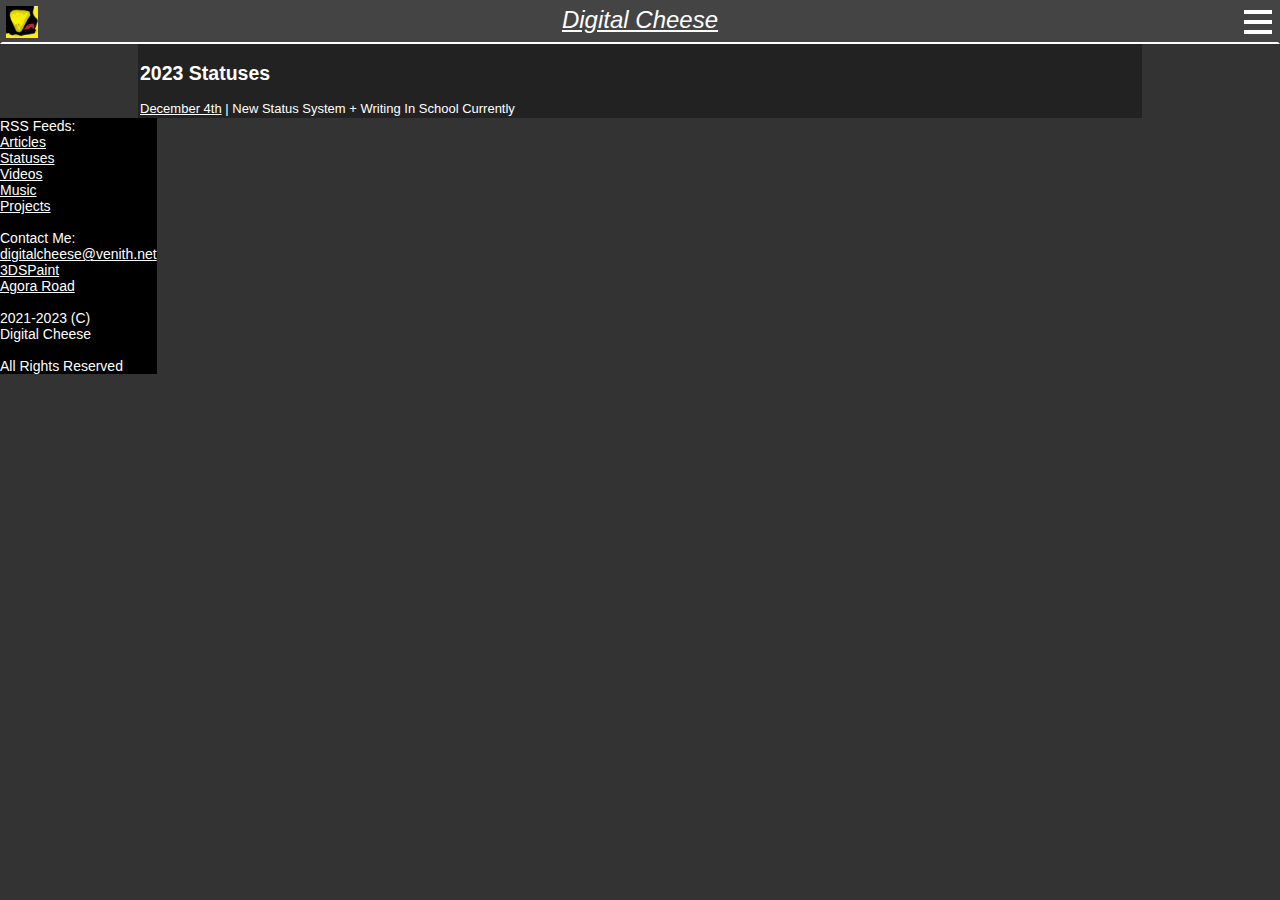
==== index.html @ 7e6d8111 "<br> added" ====
<!DOCTYPE html>
<html lang="en-US">
    <head>
        <meta charset="UTF-8">
        <meta property="og:title" content="Digital Cheese's Status Updates">
        <meta property="og:description" content="Basically blog posts with a fancy name because I figured simply calling something a blog was generic unlike statuses which are slightly less generic and boring.">
        <meta property="og:image" content="https://status.digitalcheese.xyz/assets/dc.jpg">
        <meta property="og:image:alt" content="Digital Cheese Profile Picture">
        <meta property="og:url" content="https://status.digitalcheese.xyz/index.html">
        <meta property="og:card" content="summary">
        <meta name="viewport" content="width=device-width">
        <meta name="author" content="Digital Cheese">
        <meta name="description" content="Basically blog posts with a fancy name because I figured simply calling something a blog was generic unlike statuses which are slightly less generic and boring.">
        <meta name="keywords" content="Digital Cheese, Analog Cheese, Venith">
        <link rel="shortcut icon" href="/assets/dc.ico">
        <link rel="stylesheet" href="/assets/dc.css">
        <script src="/assets/dc.js"></script>
        <title>Digital Cheese's Status Updates</title>
        <!-- Other Metadata -->
        <meta property="twitter:creator" content="@DigitalCheeseYT">
        <meta property="twitter:site" content="@DigitalCheeseYT">
    </head>
    <body>
        <div class="container">
            <div id="LinkMenu">
                <button onclick="document.getElementById('LinkMenu').style.display = 'none'">EXIT Menu</button>
                <ul><li><a href="https://digitalcheese.xyz/">Homepage</a></li>
                <li><a href="https://articles.digitalcheese.xyz/">Articles</a></li>
                <li><a href="https://status.digitalcheese.xyz/">Statuses</a></li>
                <li><a href="https://archive.digitalcheese.xyz/">Archives</a></li>
                <li><a href="https://videos.digitalcheese.xyz/">Videos</a></li>
                <li><a href="https://music.digitalcheese.xyz/">Music</a></li>
                <li><a href="https://projects.digitalcheese.xyz/">Projects</a></li></ul>
                HTTPS is not required for all links, but highly recommended.
            </div>
            <div class="header">
                <div class="logo"><a href="#"><img src="/assets/dc.jpg" alt="Logo" title="Clear # Links Via Click"></a></div>
                <div class="usrnme"><a href=/index.html>Digital Cheese</a></div>
                <div class="quick-menu"><a onclick="LinkMenu()"><img src="/assets/menu.png" alt="Links" title="Click For The Link Navigation" class="LINK-ICO"></a></div>
            </div>
            <div class="content"><h2>2023 Statuses</h2>
                <a href="/2023/dec-4.html">December 4th</a> | New Status System + Writing In School Currently
            </div>
            <div class="footer">
                <div class="foot1">RSS Feeds:<br>
                    <a href="https://articles.digitalcheese.xyz/rss.xml">Articles</a><br>
                    <a href="https://status.digitalcheese.xyz/rss.xml">Statuses</a><br>
                    <a href="https://videos.digitalcheese.xyz/rss.xml">Videos</a><br>
                    <a href="https://music.digitalcheese.xyz/rss.xml">Music</a><br>
                    <a href="https://projects.digitalcheese.xyz/rss.xml">Projects</a>
                </div><br>
                <div class="foot2">Contact Me:<br>
                    <a href="mailto:digitalcheese@venith.net">digitalcheese@venith.net</a><br>
                    <a href="https://3dspaint.com/member/?id=150961">3DSPaint</a><br>
                    <a href="https://forum.agoraroad.com/index.php?members/6215/">Agora Road</a><br>
                </div><br>
                <div class="foot3">2021-2023 (C)<br>
                Digital Cheese
                <br><br>
                All Rights Reserved</div>
            </div>
        </div>
    </body>
</html>
---- assets/dc.css ----
body {background-color:#333;color:white;font-size:13px;font-family:Arial, Helvetica, sans-serif;word-wrap:break-word;margin:0}
.container {margin:0 auto;}
#LinkMenu {position:absolute;background:#000;max-width:50%;z-index:1;border:1px gold solid;display:none;padding:8px;top:60px;left:20px;width:240px;text-align:center}
.header {background:#444;border:2px solid;border-color:transparent transparent #FFF transparent;overflow:auto;max-height:80px;padding:4px;display:flex}
.content {background:#222;padding:2px;max-width:1000px;margin:0 auto}
.status {background:black;padding:4px;margin:auto;border:2px red solid}

/* Footer */
.footer {background:#000;color:white;font-size:14px;padding:2px;width:100%!important;margin:0 auto;display:table-row}
.foot1, .foot2, .foot3 {display:table}

#LinkMenu button {background:black;color:white;font-weight:bold}
.logo {flex:1;float:left;max-width:32px;max-height:32px}
.usrnme {flex:2;font-size:24px;text-align:center;font-style:italic;}
.quick-menu {flex:3;float:right;max-width:32px;max-height:32px}
h1 {background-color:rgb(20,20,20);text-align:center;}
a {color:white;}
IMG {max-width:99%;}

h2[id]:target {color:gold;text-decoration:underline;text-underline-offset:4px;}

ul li {position:relative;left:-15px;}
ul ul {position:relative;left:-30px;}
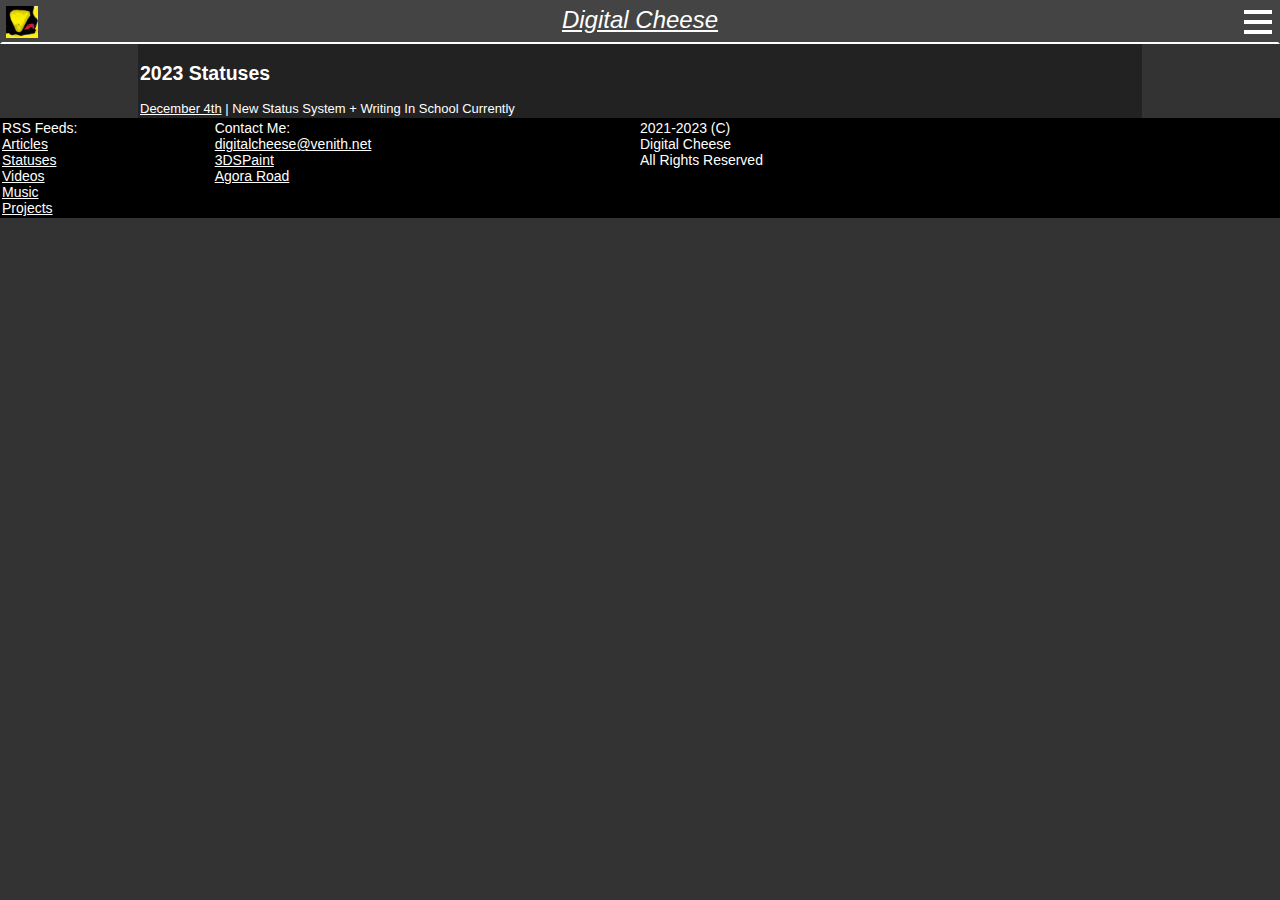
==== commit a48235a8: "minor changes again uwu" ====
--- a/index.html
+++ b/index.html
@@ -55,8 +55,7 @@
                     <a href="https://forum.agoraroad.com/index.php?members/6215/">Agora Road</a><br>
                 </div><br>
                 <div class="foot3">2021-2023 (C)<br>
-                Digital Cheese
-                <br><br>
+                Digital Cheese<br>
                 All Rights Reserved</div>
             </div>
         </div>
--- a/assets/dc.css
+++ b/assets/dc.css
@@ -1,4 +1,4 @@
-body {background-color:#333;color:white;font-size:13px;font-family:Arial, Helvetica, sans-serif;word-wrap:break-word;margin:0}
+body {background-color:#333;color:white;font-size:13px;font-family:Arial, Helvetica, sans-serif;word-wrap:break-word!important;margin:0}
 .container {margin:0 auto;}
 #LinkMenu {position:absolute;background:#000;max-width:50%;z-index:1;border:1px gold solid;display:none;padding:8px;top:60px;left:20px;width:240px;text-align:center}
 .header {background:#444;border:2px solid;border-color:transparent transparent #FFF transparent;overflow:auto;max-height:80px;padding:4px;display:flex}
@@ -6,8 +6,10 @@
 .status {background:black;padding:4px;margin:auto;border:2px red solid}
 
 /* Footer */
-.footer {background:#000;color:white;font-size:14px;padding:2px;width:100%!important;margin:0 auto;display:table-row}
-.foot1, .foot2, .foot3 {display:table}
+.footer {background:#000;color:white;font-size:14px;padding:2px;max-width:100%;margin:0 auto;display:flex;flex-wrap:wrap}
+.foot1 {flex:1;}
+.foot2 {flex:2;}
+.foot3 {flex:3;}
 
 #LinkMenu button {background:black;color:white;font-weight:bold}
 .logo {flex:1;float:left;max-width:32px;max-height:32px}
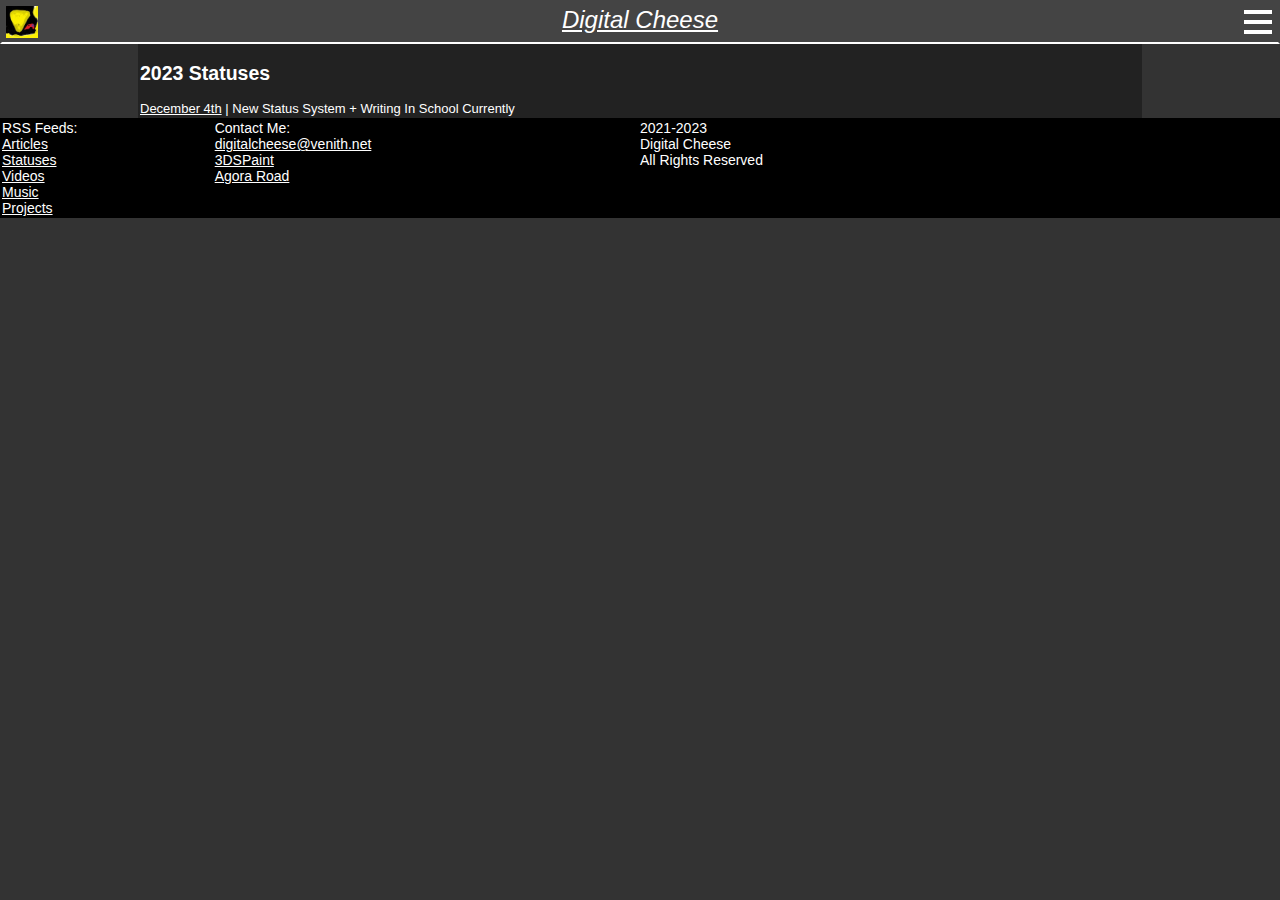
==== commit 26b0194c: "footer" ====
--- a/index.html
+++ b/index.html
@@ -54,7 +54,7 @@
                     <a href="https://3dspaint.com/member/?id=150961">3DSPaint</a><br>
                     <a href="https://forum.agoraroad.com/index.php?members/6215/">Agora Road</a><br>
                 </div><br>
-                <div class="foot3">2021-2023 (C)<br>
+                <div class="foot3">2021-2023<br>
                 Digital Cheese<br>
                 All Rights Reserved</div>
             </div>
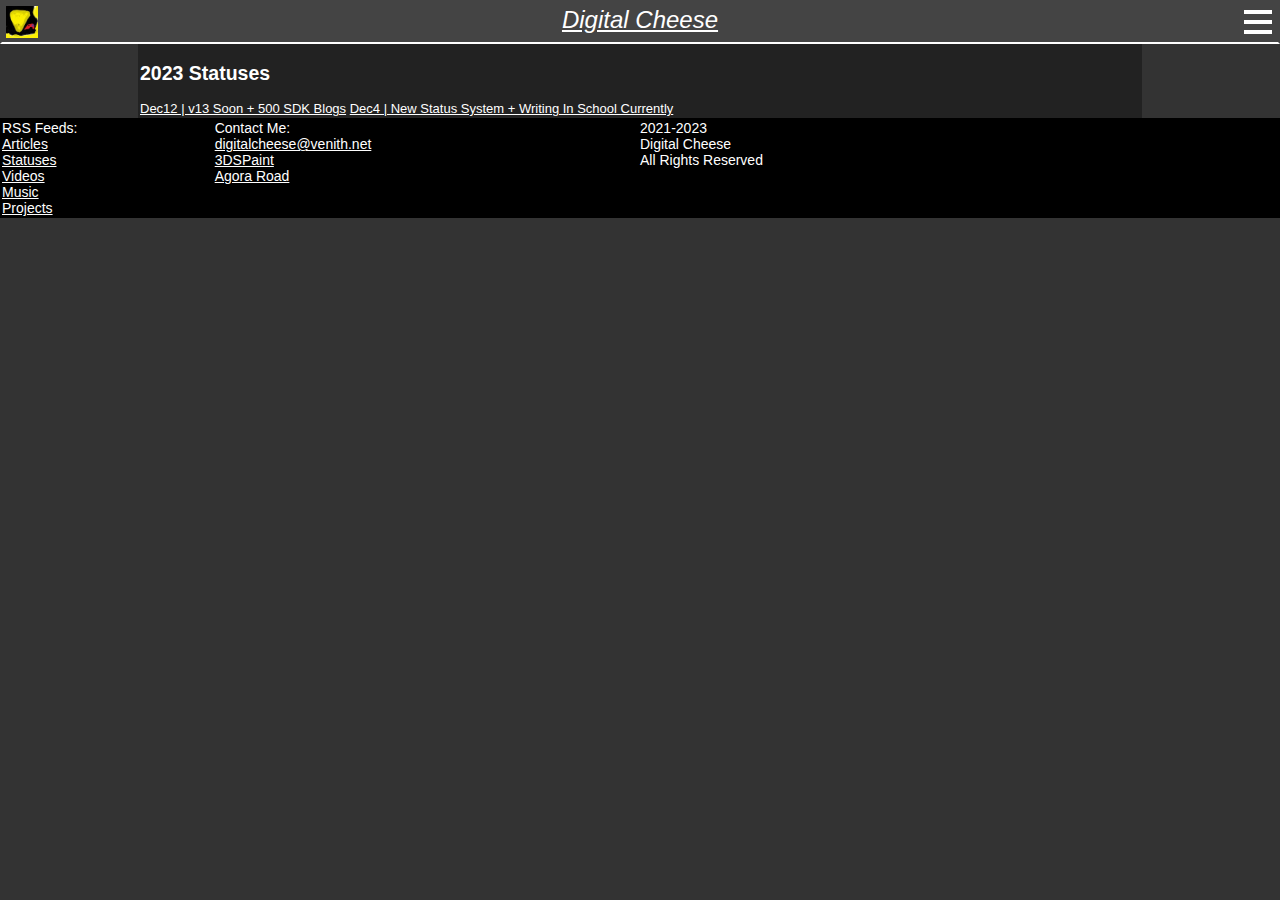
==== commit afbce27b: "dec12 status post released" ====
--- a/index.html
+++ b/index.html
@@ -39,7 +39,8 @@
                 <div class="quick-menu"><a onclick="LinkMenu()"><img src="/assets/menu.png" alt="Links" title="Click For The Link Navigation" class="LINK-ICO"></a></div>
             </div>
             <div class="content"><h2>2023 Statuses</h2>
-                <a href="/2023/dec-4.html">December 4th</a> | New Status System + Writing In School Currently
+                <a href="">Dec12 | v13 Soon + 500 SDK Blogs</a>
+                <a href="/2023/dec-4.html">Dec4 | New Status System + Writing In School Currently</a>
             </div>
             <div class="footer">
                 <div class="foot1">RSS Feeds:<br>
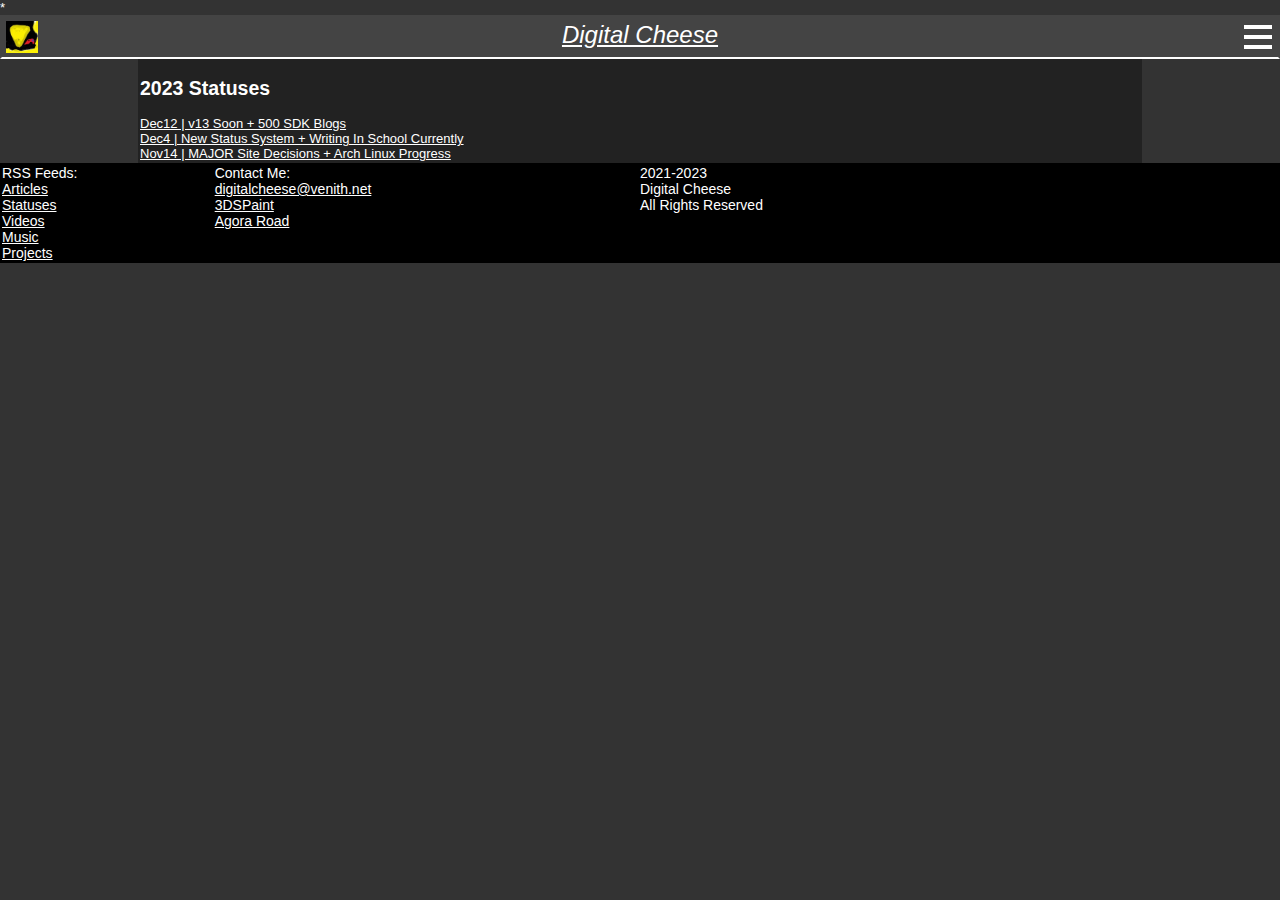
==== commit 19edae34: "nov 14 2023 status added" ====
--- a/index.html
+++ b/index.html
@@ -1,4 +1,4 @@
-<!DOCTYPE html>
+*<!DOCTYPE html>
 <html lang="en-US">
     <head>
         <meta charset="UTF-8">
@@ -39,8 +39,9 @@
                 <div class="quick-menu"><a onclick="LinkMenu()"><img src="/assets/menu.png" alt="Links" title="Click For The Link Navigation" class="LINK-ICO"></a></div>
             </div>
             <div class="content"><h2>2023 Statuses</h2>
-                <a href="">Dec12 | v13 Soon + 500 SDK Blogs</a>
-                <a href="/2023/dec-4.html">Dec4 | New Status System + Writing In School Currently</a>
+                <a href="/2023/dec-12.html">Dec12 | v13 Soon + 500 SDK Blogs</a><br>
+                <a href="/2023/dec-4.html">Dec4 | New Status System + Writing In School Currently</a><br>
+                <a href="/2023/nov-14.html">Nov14 | MAJOR Site Decisions + Arch Linux Progress</a>
             </div>
             <div class="footer">
                 <div class="foot1">RSS Feeds:<br>
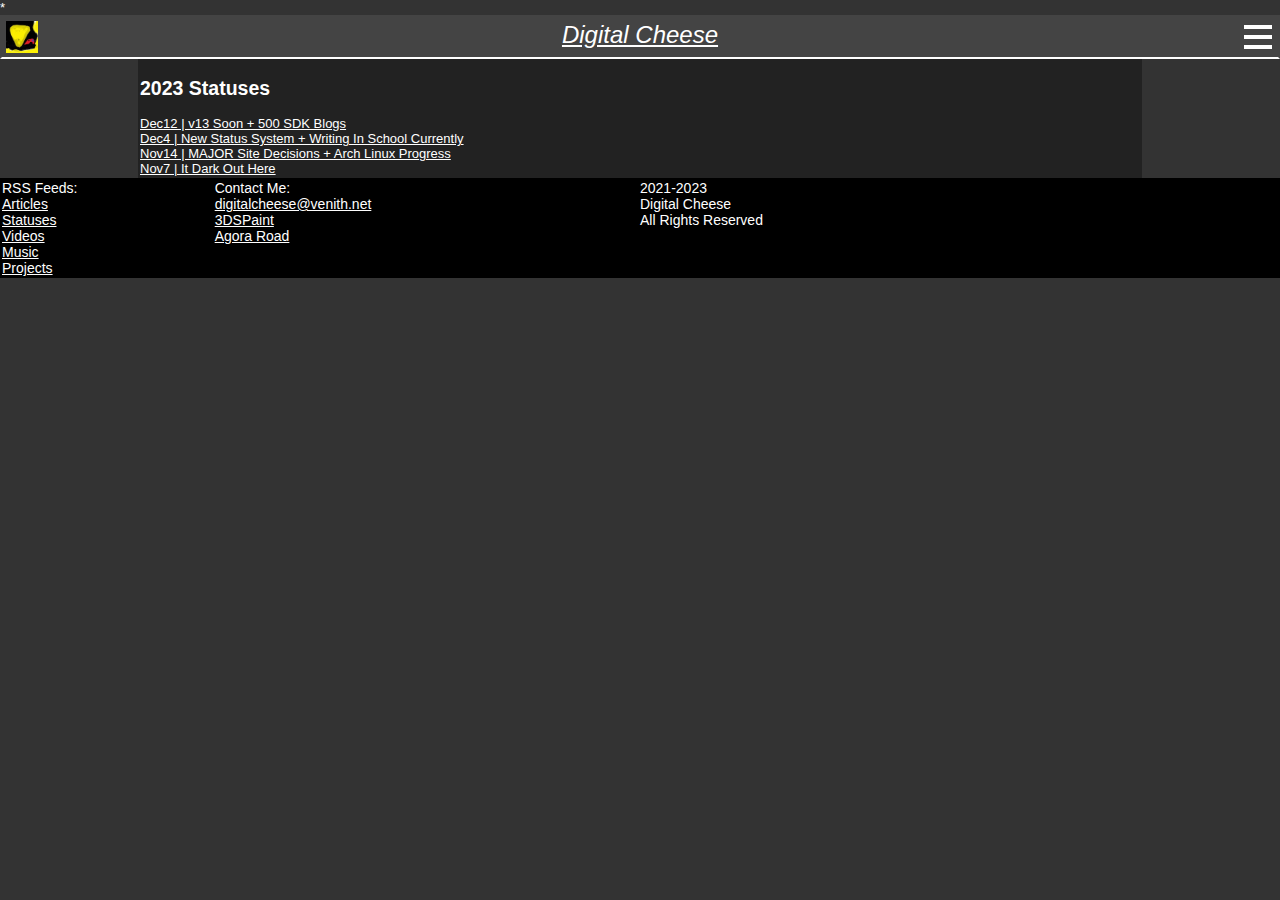
==== commit 5a994bd6: "nov 7 2023 added, minor changes made here and there" ====
--- a/index.html
+++ b/index.html
@@ -41,7 +41,8 @@
             <div class="content"><h2>2023 Statuses</h2>
                 <a href="/2023/dec-12.html">Dec12 | v13 Soon + 500 SDK Blogs</a><br>
                 <a href="/2023/dec-4.html">Dec4 | New Status System + Writing In School Currently</a><br>
-                <a href="/2023/nov-14.html">Nov14 | MAJOR Site Decisions + Arch Linux Progress</a>
+                <a href="/2023/nov-14.html">Nov14 | MAJOR Site Decisions + Arch Linux Progress</a><br>
+                <a href="/2023/nov-7.html">Nov7 | It Dark Out Here</a>
             </div>
             <div class="footer">
                 <div class="foot1">RSS Feeds:<br>
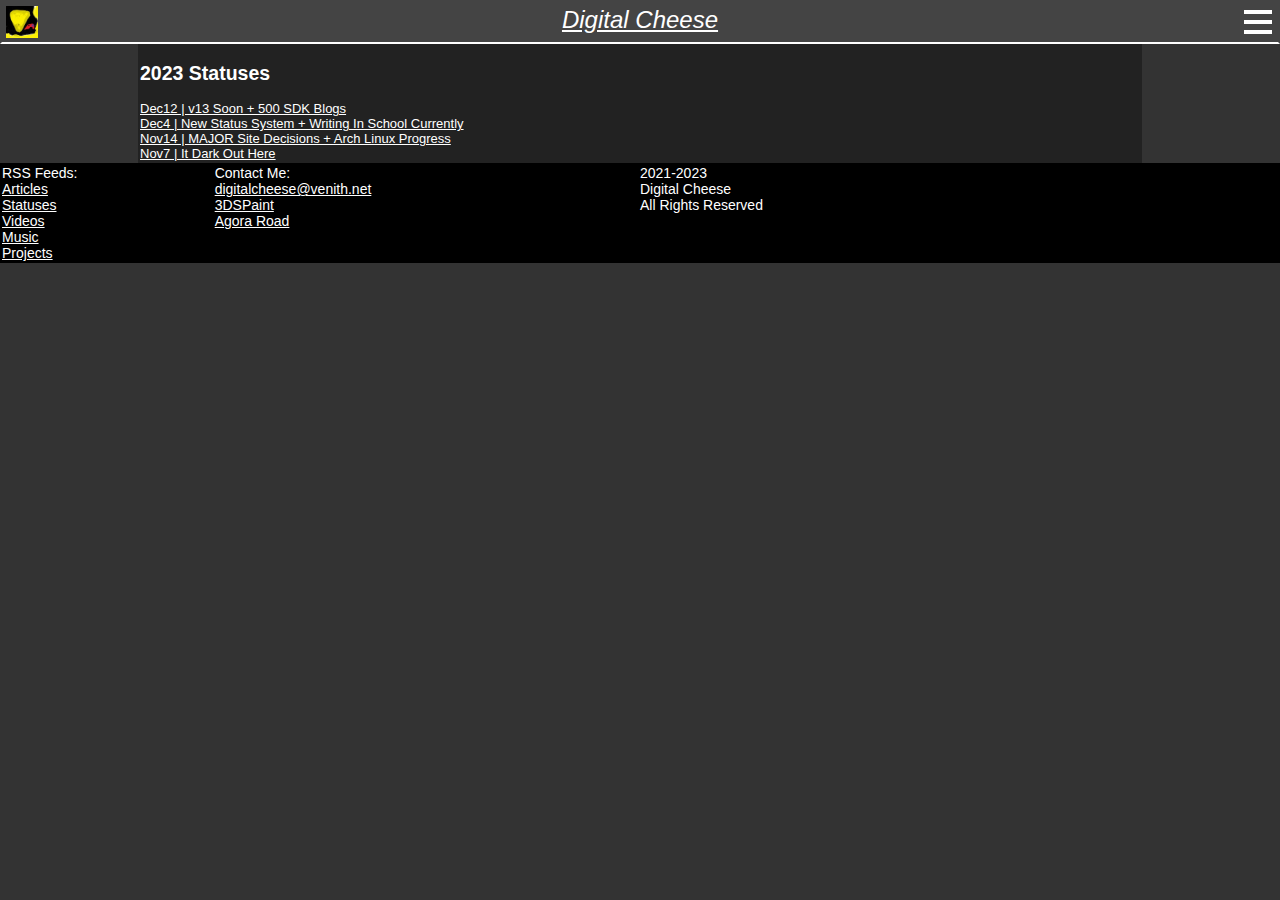
==== commit 92a9026c: "removed the * i just noticed in the HTML, weirdest thing ive just accidentally added." ====
--- a/index.html
+++ b/index.html
@@ -1,4 +1,4 @@
-*<!DOCTYPE html>
+<!DOCTYPE html>
 <html lang="en-US">
     <head>
         <meta charset="UTF-8">
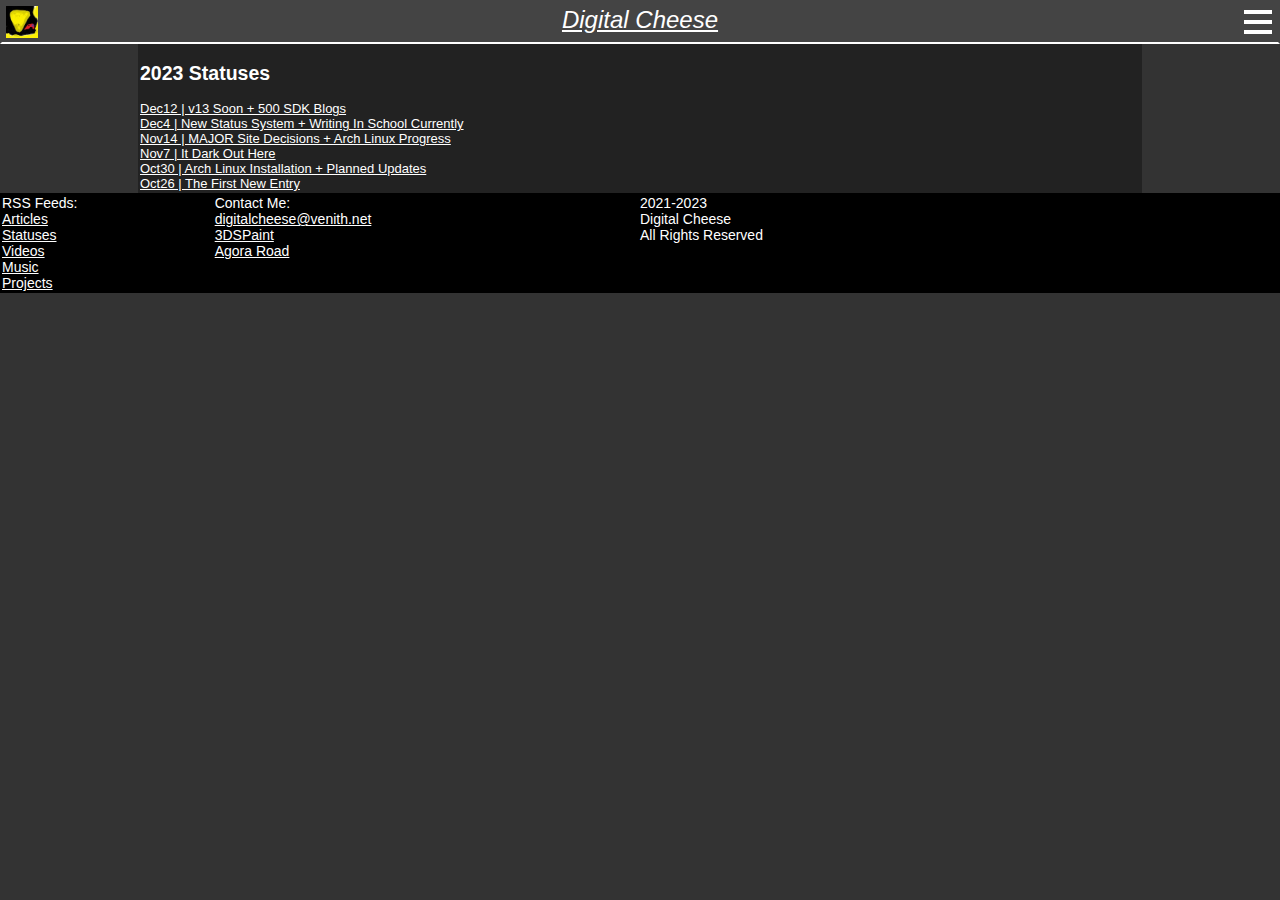
==== commit 1490eb4e: "oct 30 added" ====
--- a/index.html
+++ b/index.html
@@ -42,7 +42,9 @@
                 <a href="/2023/dec-12.html">Dec12 | v13 Soon + 500 SDK Blogs</a><br>
                 <a href="/2023/dec-4.html">Dec4 | New Status System + Writing In School Currently</a><br>
                 <a href="/2023/nov-14.html">Nov14 | MAJOR Site Decisions + Arch Linux Progress</a><br>
-                <a href="/2023/nov-7.html">Nov7 | It Dark Out Here</a>
+                <a href="/2023/nov-7.html">Nov7 | It Dark Out Here</a><br>
+                <a href="/2023/oct-30.html">Oct30 | Arch Linux Installation + Planned Updates</a><br>
+                <a href="/2023/oct-26.html">Oct26 | The First New Entry</a>
             </div>
             <div class="footer">
                 <div class="foot1">RSS Feeds:<br>
